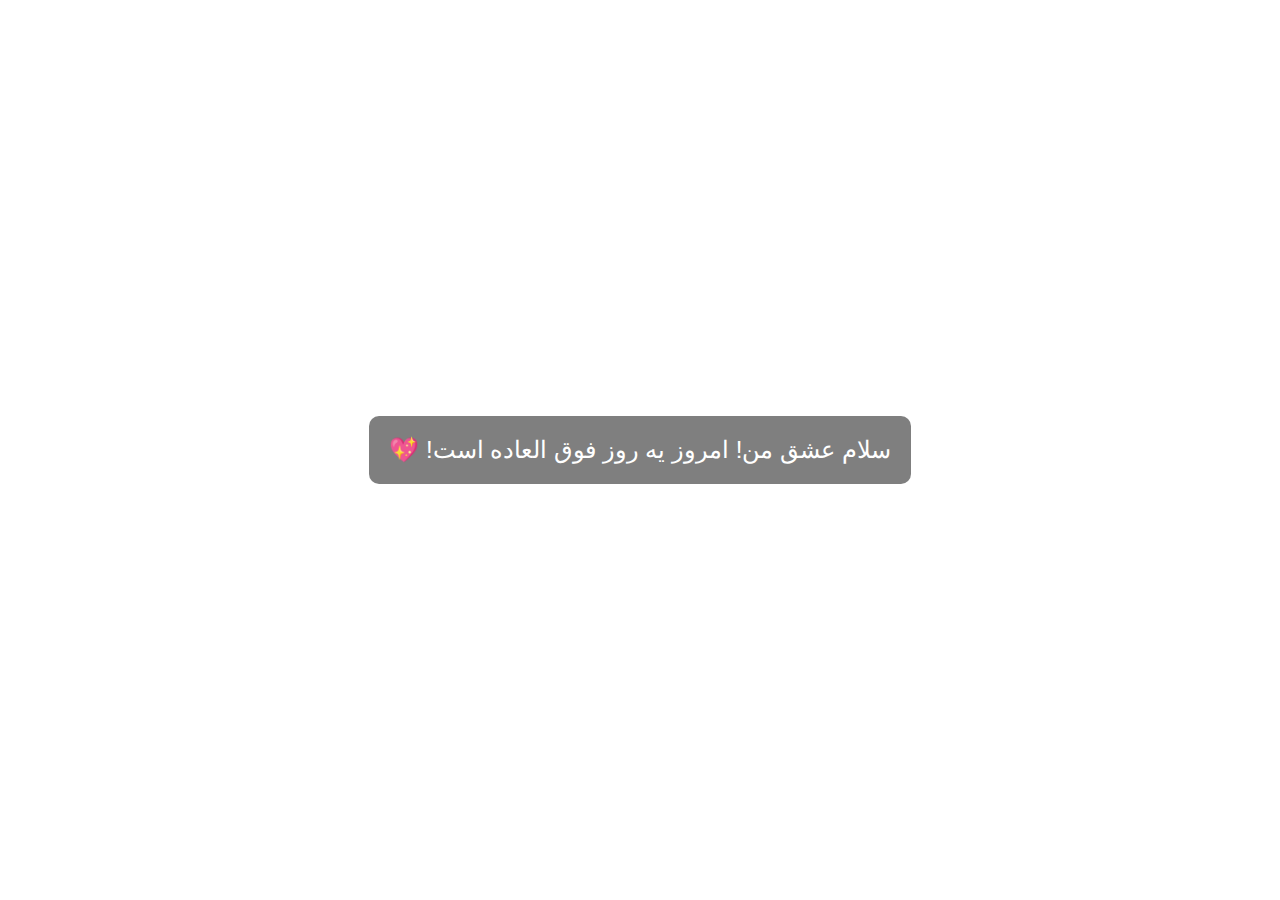
==== myLove/index.html @ 4089563c "feat implement quote page" ====
<!DOCTYPE html>
<html lang="en">
<head>
    <meta charset="UTF-8">
    <meta name="viewport" content="width=device-width, initial-scale=1.0">
    <title>Daily Love Note</title>
    <style>
        body, html {
            height: 100%;
            margin: 0;
            display: flex;
            justify-content: center;
            align-items: center;
            font-family: Arial, sans-serif;
            color: white;
            text-align: center;
            background-size: cover;
            background-position: center;
        }

        .content {
            background-color: rgba(0, 0, 0, 0.5);
            padding: 20px;
            border-radius: 10px;
            font-size: 24px;
        }

        @media only screen and (max-width: 600px) {
            .content {
                font-size: 16px;
                padding: 10px;
            }
        }
    </style>
</head>
<body>
    <div class="content" id="textContent">Loading...</div>

    <script>
        // Fetch daily text content
        fetch('text.json')
            .then(response => response.json())
            .then(textData => {
                fetch('backgrounds.json')
                    .then(response => response.json())
                    .then(bgData => {
                        const today = new Date();
                        const dayOfYear = Math.floor((today - new Date(today.getFullYear(), 0, 0)) / 1000 / 60 / 60 / 24);

                        // Get the index for both text and background
                        const textIndex = dayOfYear % textData.length;
                        const bgIndex = dayOfYear % bgData.length;

                        // Set the text content
                        const textContent = document.getElementById('textContent');
                        textContent.innerHTML = textData[textIndex].text;

                        // Set background image
                        document.body.style.backgroundImage = `url('${bgData[bgIndex].image}')`;

                        // Check if the text contains Persian characters and apply RTL styling if necessary
                        const isPersian = /[\u0600-\u06FF]/.test(textData[textIndex].text);
                        if (isPersian) {
                            textContent.style.direction = 'rtl';
                        } else {
                            textContent.style.direction = 'ltr';
                        }
                    })
                    .catch(error => console.error('Error fetching backgrounds:', error));
            })
            .catch(error => console.error('Error fetching text:', error));
    </script>
</body>
</html>
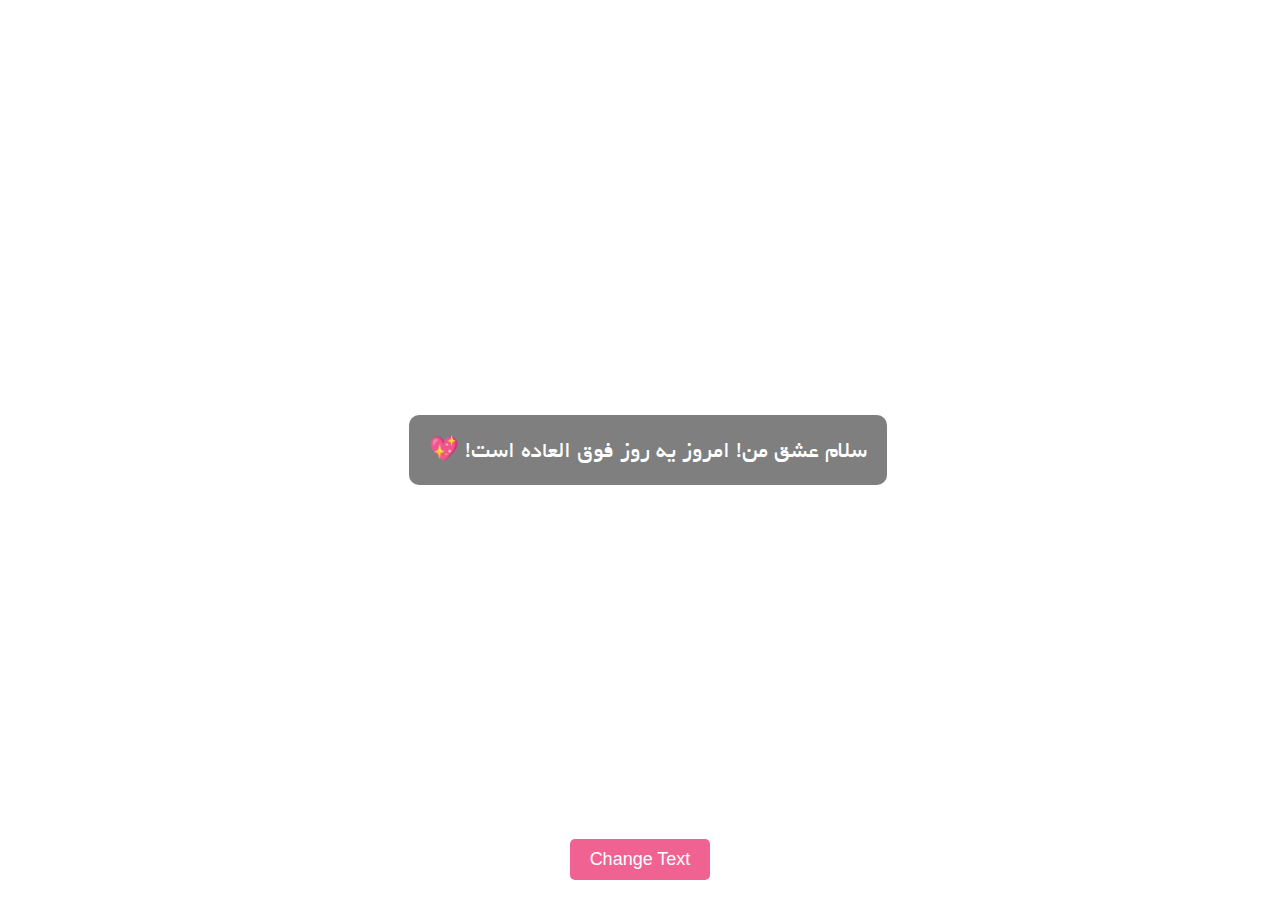
==== commit fdc6c84c: "change the font and add change button" ====
--- a/myLove/index.html
+++ b/myLove/index.html
@@ -4,14 +4,27 @@
     <meta charset="UTF-8">
     <meta name="viewport" content="width=device-width, initial-scale=1.0">
     <title>Daily Love Note</title>
+
+    <!-- Font Awesome for the icon -->
+    <link rel="stylesheet" href="https://cdnjs.cloudflare.com/ajax/libs/font-awesome/6.0.0-beta3/css/all.min.css">
+
+    <!-- Persian font - Yekan -->
     <style>
+        @font-face {
+            font-family: 'Yekan';
+            src: url('fonts/Yekan.woff2') format('woff2'),
+                 url('fonts/Yekan.woff') format('woff');
+            font-weight: normal;
+            font-style: normal;
+        }
+
         body, html {
             height: 100%;
             margin: 0;
             display: flex;
             justify-content: center;
             align-items: center;
-            font-family: Arial, sans-serif;
+            font-family: 'Yekan', Arial, sans-serif;
             color: white;
             text-align: center;
             background-size: cover;
@@ -31,44 +44,59 @@
                 padding: 10px;
             }
         }
+
+        button {
+            position: absolute;
+            bottom: 20px;
+            padding: 10px 20px;
+            font-size: 18px;
+            border: none;
+            background-color: #f06292;
+            color: white;
+            border-radius: 5px;
+            cursor: pointer;
+        }
     </style>
 </head>
 <body>
+    <i class="fas fa-heart"></i> <!-- Icon added at the top -->
     <div class="content" id="textContent">Loading...</div>
 
+    <button id="changeTextBtn">Change Text</button>
+
     <script>
+        let currentIndex = 0;
+
+        function updateTextAndBackground(data) {
+            const textContent = document.getElementById('textContent');
+            textContent.innerHTML = data[currentIndex].text;
+
+            const isPersian = /[\u0600-\u06FF]/.test(data[currentIndex].text);
+            if (isPersian) {
+                textContent.style.direction = 'rtl';
+            } else {
+                textContent.style.direction = 'ltr';
+            }
+
+            fetch('backgrounds.json')
+                .then(response => response.json())
+                .then(bgData => {
+                    document.body.style.backgroundImage = `url('${bgData[currentIndex].image}')`;
+                });
+        }
+
         // Fetch daily text content
         fetch('text.json')
             .then(response => response.json())
-            .then(textData => {
-                fetch('backgrounds.json')
-                    .then(response => response.json())
-                    .then(bgData => {
-                        const today = new Date();
-                        const dayOfYear = Math.floor((today - new Date(today.getFullYear(), 0, 0)) / 1000 / 60 / 60 / 24);
+            .then(data => {
+                updateTextAndBackground(data);
 
-                        // Get the index for both text and background
-                        const textIndex = dayOfYear % textData.length;
-                        const bgIndex = dayOfYear % bgData.length;
-
-                        // Set the text content
-                        const textContent = document.getElementById('textContent');
-                        textContent.innerHTML = textData[textIndex].text;
-
-                        // Set background image
-                        document.body.style.backgroundImage = `url('${bgData[bgIndex].image}')`;
-
-                        // Check if the text contains Persian characters and apply RTL styling if necessary
-                        const isPersian = /[\u0600-\u06FF]/.test(textData[textIndex].text);
-                        if (isPersian) {
-                            textContent.style.direction = 'rtl';
-                        } else {
-                            textContent.style.direction = 'ltr';
-                        }
-                    })
-                    .catch(error => console.error('Error fetching backgrounds:', error));
+                document.getElementById('changeTextBtn').addEventListener('click', () => {
+                    currentIndex = (currentIndex + 1) % data.length; // Cycle through texts
+                    updateTextAndBackground(data);
+                });
             })
-            .catch(error => console.error('Error fetching text:', error));
+            .catch(error => console.error('Error fetching content:', error));
     </script>
 </body>
 </html>
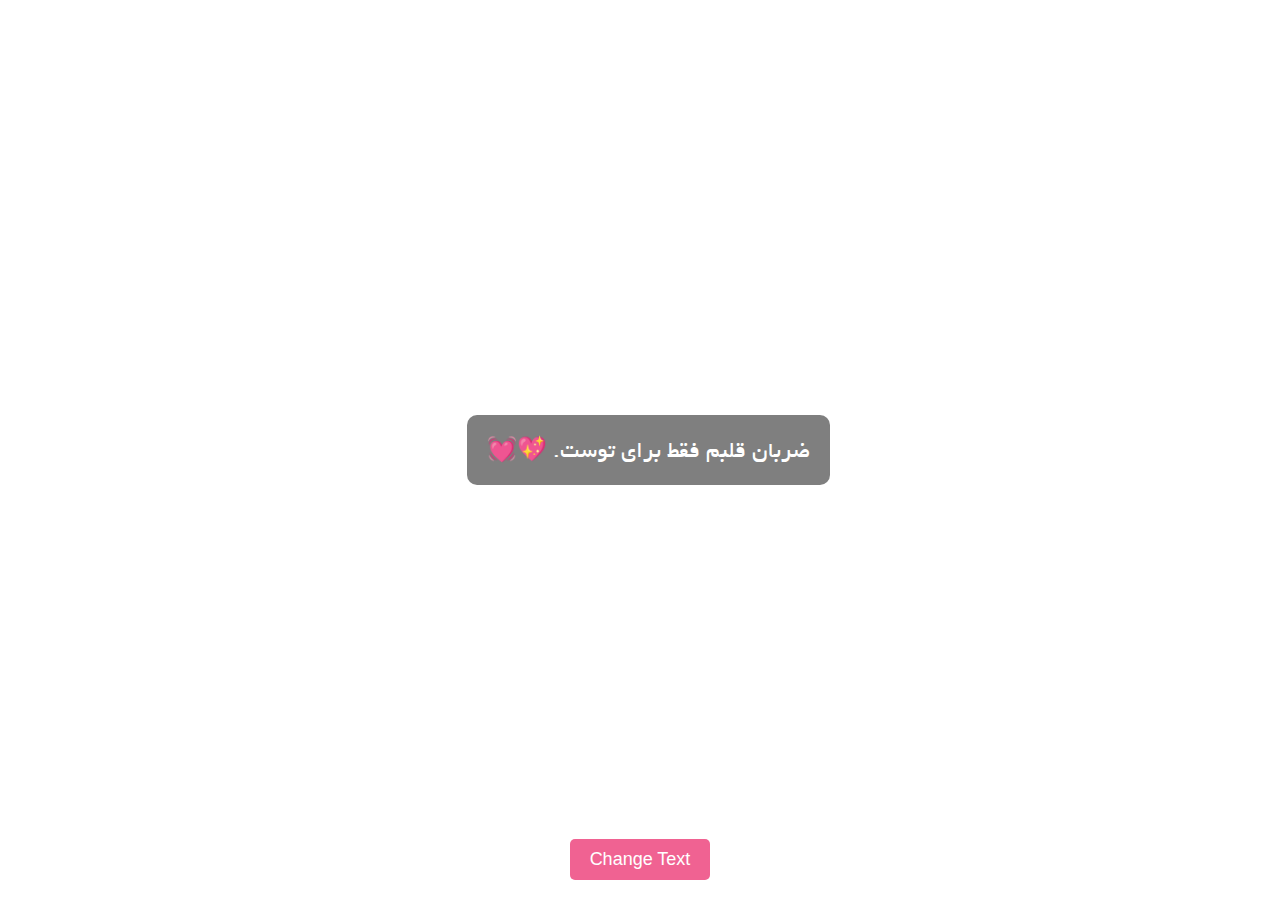
==== commit b1339ed7: "fix the button action" ====
--- a/myLove/index.html
+++ b/myLove/index.html
@@ -66,37 +66,43 @@
 
     <script>
         let currentIndex = 0;
-
-        function updateTextAndBackground(data) {
+    
+        function updateText(data) {
             const textContent = document.getElementById('textContent');
             textContent.innerHTML = data[currentIndex].text;
-
+            
+            // Check if the text is in Persian and set the direction
             const isPersian = /[\u0600-\u06FF]/.test(data[currentIndex].text);
-            if (isPersian) {
-                textContent.style.direction = 'rtl';
-            } else {
-                textContent.style.direction = 'ltr';
-            }
-
-            fetch('backgrounds.json')
-                .then(response => response.json())
-                .then(bgData => {
-                    document.body.style.backgroundImage = `url('${bgData[currentIndex].image}')`;
-                });
+            textContent.style.direction = isPersian ? 'rtl' : 'ltr';
         }
-
-        // Fetch daily text content
+    
+        // Fetch daily text content and backgrounds
         fetch('text.json')
             .then(response => response.json())
-            .then(data => {
-                updateTextAndBackground(data);
-
-                document.getElementById('changeTextBtn').addEventListener('click', () => {
-                    currentIndex = (currentIndex + 1) % data.length; // Cycle through texts
-                    updateTextAndBackground(data);
-                });
+            .then(textData => {
+                fetch('backgrounds.json')
+                    .then(response => response.json())
+                    .then(bgData => {
+                        const today = new Date();
+                        const dayOfYear = Math.floor((today - new Date(today.getFullYear(), 0, 0)) / 1000 / 60 / 60 / 24);
+    
+                        // Set the initial background for today (doesn't change on button click)
+                        const backgroundIndex = dayOfYear % bgData.length;
+                        document.body.style.backgroundImage = `url('${bgData[backgroundIndex].image}')`;
+    
+                        // Set initial text
+                        currentIndex = dayOfYear % textData.length;
+                        updateText(textData);
+    
+                        // Add event listener to the button to change the text only
+                        document.getElementById('changeTextBtn').addEventListener('click', () => {
+                            currentIndex = (currentIndex + 1) % textData.length; // Cycle through texts
+                            updateText(textData); // Update only the text
+                        });
+                    });
             })
             .catch(error => console.error('Error fetching content:', error));
     </script>
+    
 </body>
 </html>
